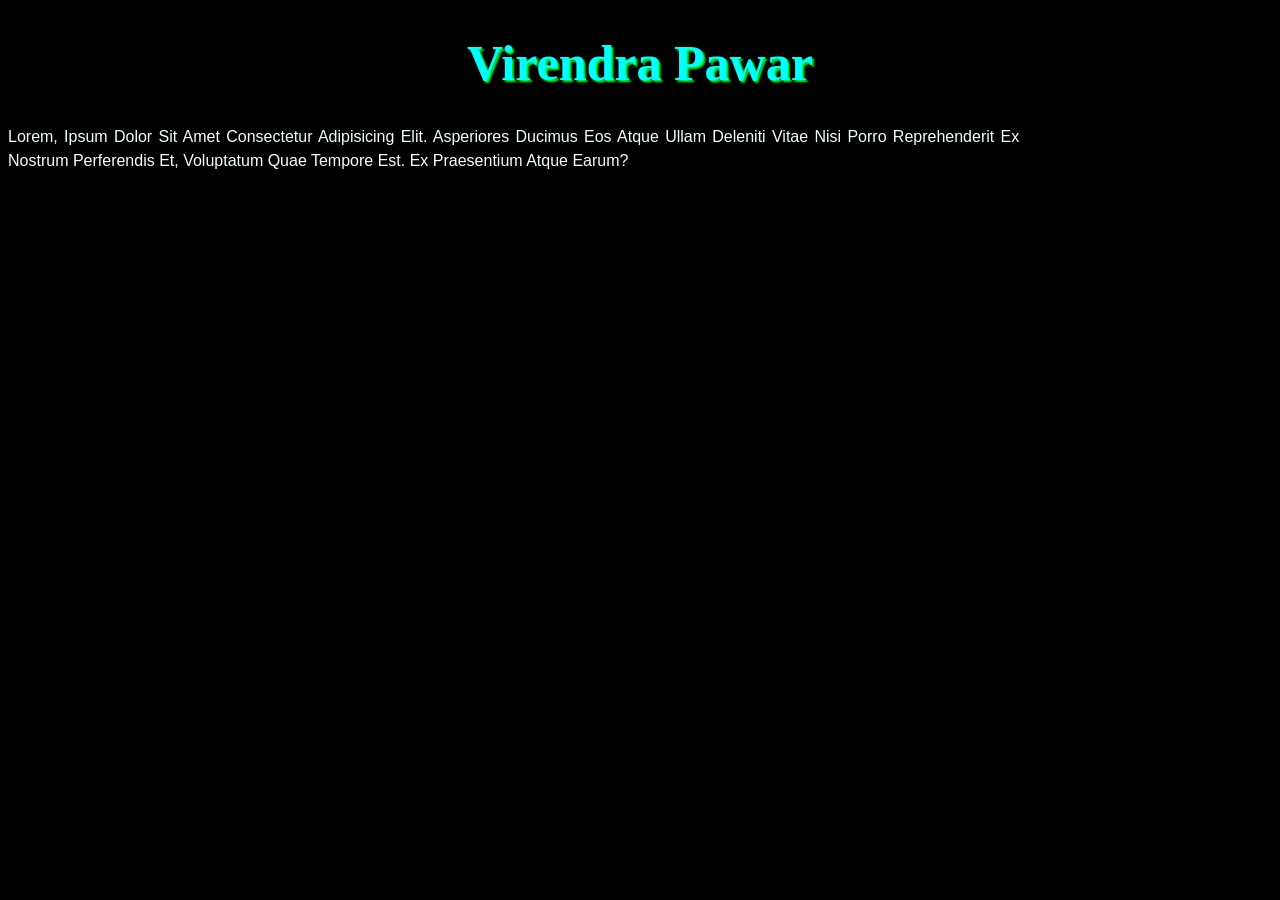
==== HTML/portfolio/index.html @ 72edd6bc "Update" ====
<!DOCTYPE html>
<html lang="en">
<head>
    <meta charset="UTF-8">
    <meta name="viewport" content="width=device-width, initial-scale=1.0">
    <title>My portfolio</title>
</head>
    <link rel="icon" href="">
    <link rel = "stylesheet" href="./style.css">
<body>
    <header>
          <h1 > Virendra Pawar</h1>
          <p>Lorem, ipsum dolor sit amet consectetur adipisicing elit. Asperiores ducimus eos atque ullam deleniti vitae nisi porro reprehenderit ex nostrum perferendis et, voluptatum quae tempore est. Ex praesentium atque earum?</p>
    </header>
  
    
</body>
</html>
---- HTML/portfolio/style.css ----
/* *{
    font-family:Impact, Haettenschweiler, 'Arial Narrow Bold', sans-serif;  This is a universal element
} */


body {
    background-color: rgb(0, 0, 0);
    color: azure;
}
h1{
    color: aqua;
    text-align: center;
    font-family: Georgia, 'Times New Roman', Times, serif;   
    font-size: 50px;
    text-shadow: 2px 2px 2px rgb(0, 255, 30);
}
p{
    text-align: justify;
    width: 80%;
    font-family: 'Segoe UI', Tahoma, Geneva, Verdana, sans-serif;
    text-transform:capitalize;
    line-height: 1.5;
   
}
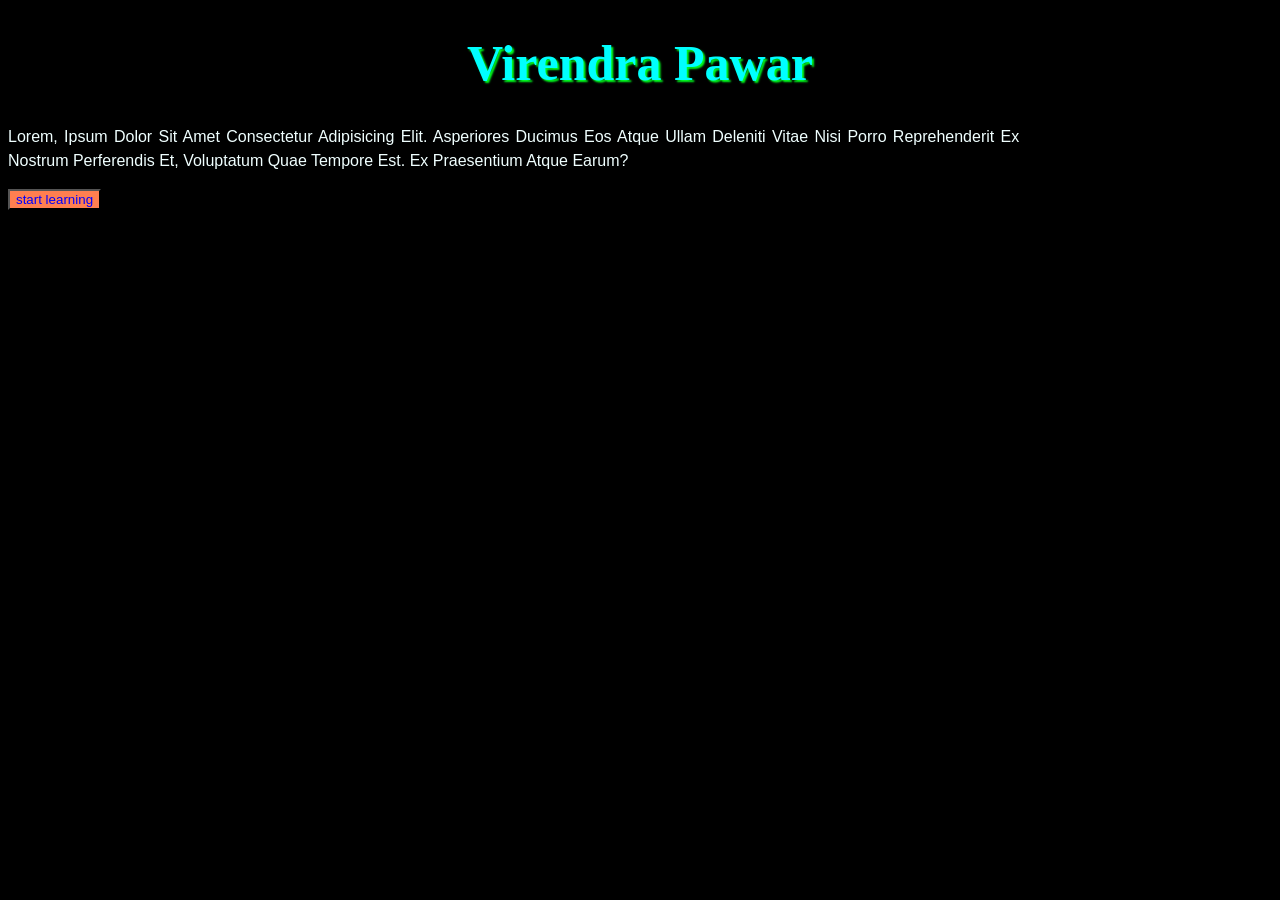
==== commit ac758a2c: "classroom" ====
--- a/HTML/portfolio/index.html
+++ b/HTML/portfolio/index.html
@@ -12,6 +12,9 @@
           <h1 > Virendra Pawar</h1>
           <p>Lorem, ipsum dolor sit amet consectetur adipisicing elit. Asperiores ducimus eos atque ullam deleniti vitae nisi porro reprehenderit ex nostrum perferendis et, voluptatum quae tempore est. Ex praesentium atque earum?</p>
     </header>
+    <button>
+        start learning
+    </button>
   
     
 </body>
--- a/HTML/portfolio/style.css
+++ b/HTML/portfolio/style.css
@@ -21,4 +21,9 @@
     text-transform:capitalize;
     line-height: 1.5;
    
+}
+button{
+    color: blue;
+    background-color: coral;
+    text-align: center;
 }
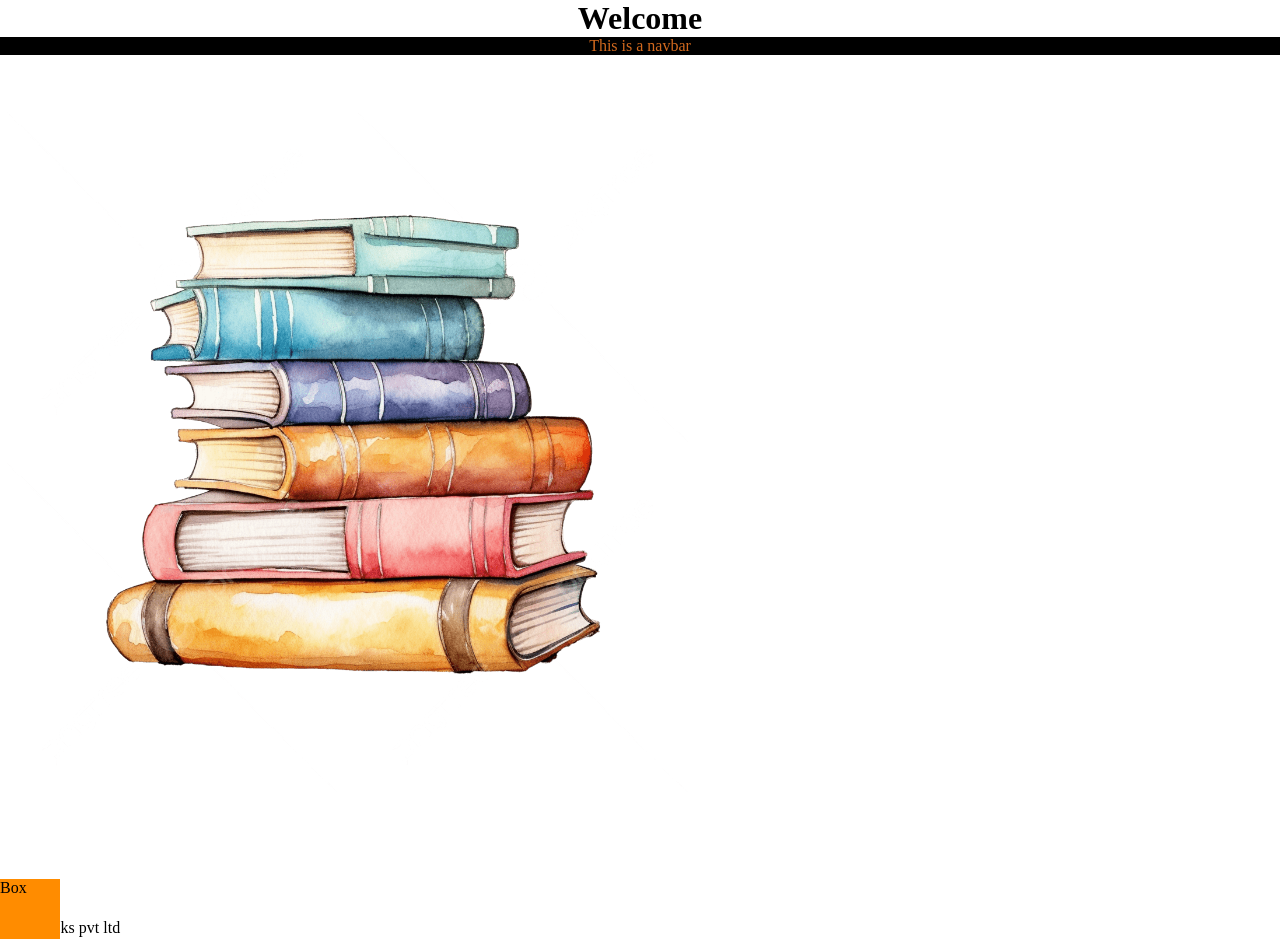
==== commit 7bef5344: "updated" ====
--- a/HTML/portfolio/index.html
+++ b/HTML/portfolio/index.html
@@ -7,14 +7,55 @@
 </head>
     <link rel="icon" href="">
     <link rel = "stylesheet" href="./style.css">
+
+<style>
+    *{
+        margin: 0;
+        padding: 0;
+    }
+    .Nav{
+        background-color: black;
+        color: chocolate;
+        position:sticky;
+        top:0;
+        text-align: center;
+    }
+    h1{
+        text-align: center;
+    }
+    img{
+        margin: 50px auto;
+        padding: 50px auto;
+    }
+    div{
+        background-color: darkorange;
+        width: 60px;
+        height:60px;
+        position:relative;
+        top:20px;
+        bottom: 30px;
+    }
+</style>
 <body>
-    <header>
+    <!-- <header>
           <h1 > Virendra Pawar</h1>
           <p>Lorem, ipsum dolor sit amet consectetur adipisicing elit. Asperiores ducimus eos atque ullam deleniti vitae nisi porro reprehenderit ex nostrum perferendis et, voluptatum quae tempore est. Ex praesentium atque earum?</p>
     </header>
     <button>
         start learning
-    </button>
+    </button> -->
+
+    <header>
+
+            <h1>Welcome</h1>
+            <nav class ="Nav">This is a navbar</nav>
+            <img src="../images/book.png" alt="Book" width="700">
+            <div>Box</div>
+
+    </header>
+    <footer>
+        &copy mybooks pvt ltd
+    </footer>
   
     
 </body>
--- a/HTML/portfolio/style.css
+++ b/HTML/portfolio/style.css
@@ -3,7 +3,7 @@
 } */
 
 
-body {
+/* body {
     background-color: rgb(0, 0, 0);
     color: azure;
 }
@@ -26,4 +26,4 @@
     color: blue;
     background-color: coral;
     text-align: center;
-}+} */
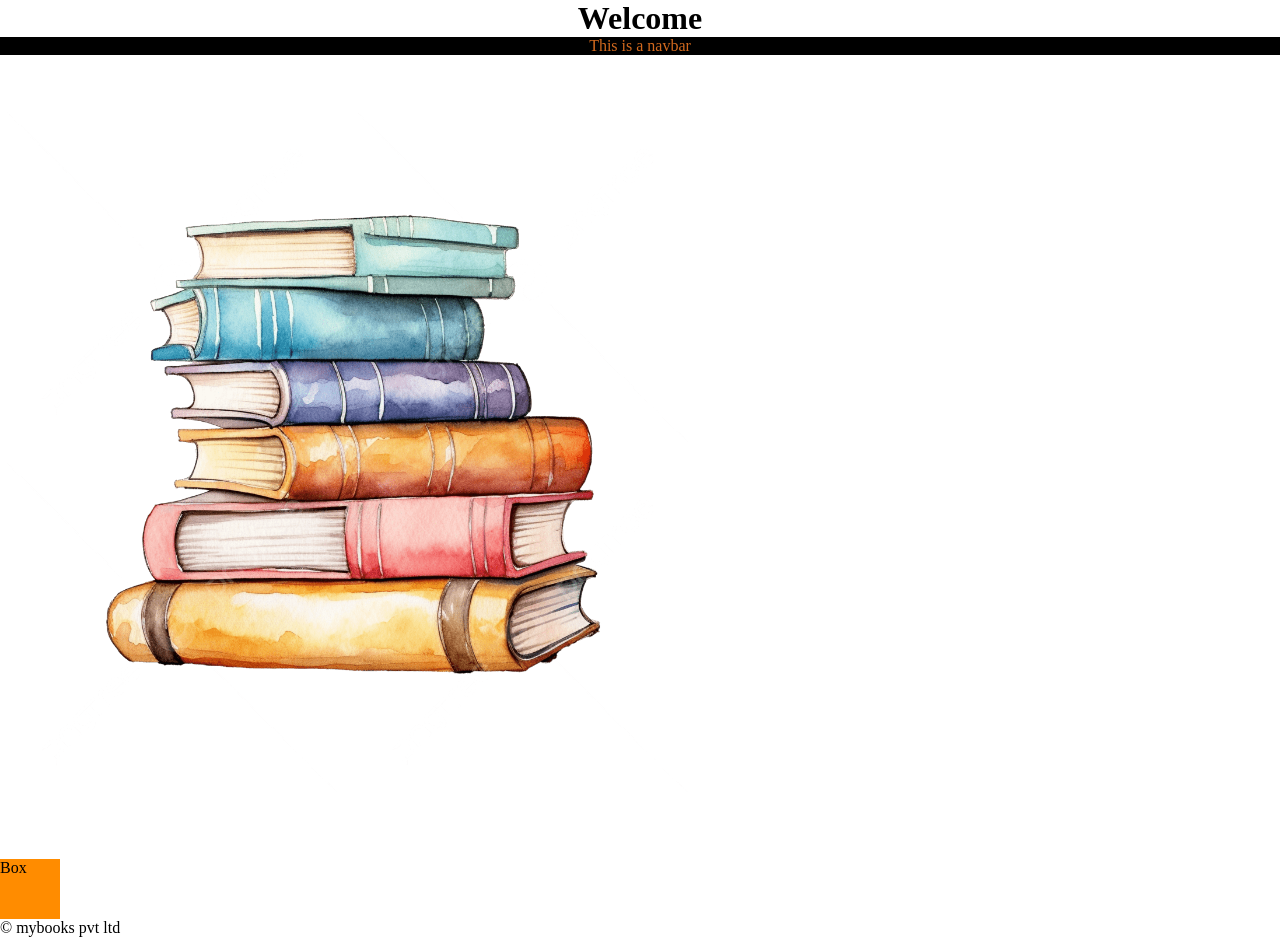
==== commit e4859838: "updated" ====
--- a/HTML/portfolio/index.html
+++ b/HTML/portfolio/index.html
@@ -32,8 +32,8 @@
         width: 60px;
         height:60px;
         position:relative;
-        top:20px;
-        bottom: 30px;
+        /* top:20px;
+        bottom: 30px; */
     }
 </style>
 <body>
--- a/HTML/portfolio/style.css
+++ b/HTML/portfolio/style.css
@@ -26,4 +26,5 @@
     color: blue;
     background-color: coral;
     text-align: center;
-} */+} */
+ 
